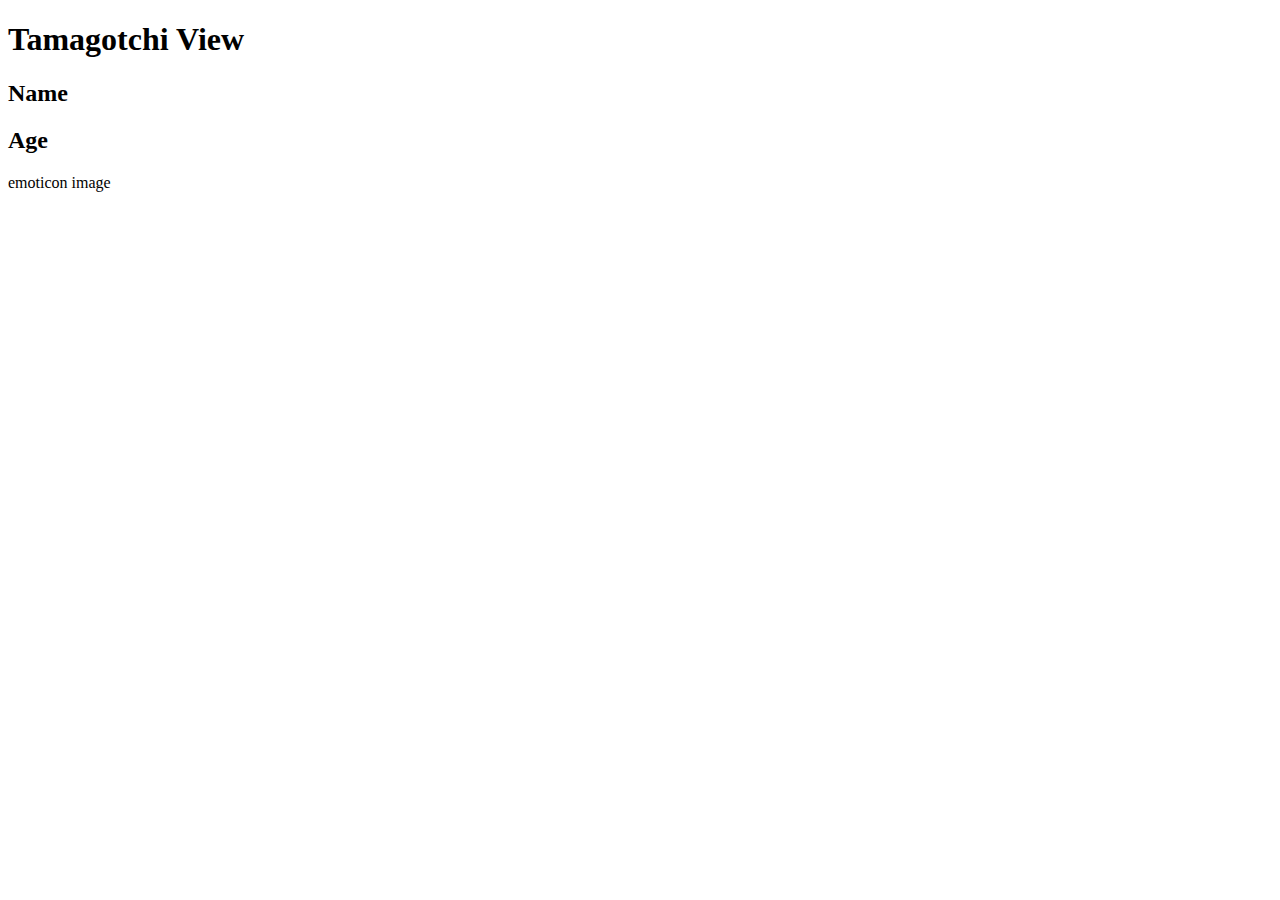
==== Tamagotchi/index.html @ 618246eb "boilerplates done" ====
<!DOCTYPE html>
<html lang="en">
<head>
    <meta charset="UTF-8">
    <meta http-equiv="X-UA-Compatible" content="IE=edge">
    <meta name="viewport" content="width=device-width, initial-scale=1.0">
    <link rel="stylesheet" href="./css/app.css">
    <script src="./js/app.js"></script>
    <title>Tamagotchi View</title>
</head>
<body>
    <h1 id="title">Tamagotchi View</h1>
    <h2 id="name">Name</h2>
    <h2 id="age">Age</h2>
    <section>emoticon image</section>
    

</body>
</html>
---- Tamagotchi/css/app.css ----
h1 {
    
}
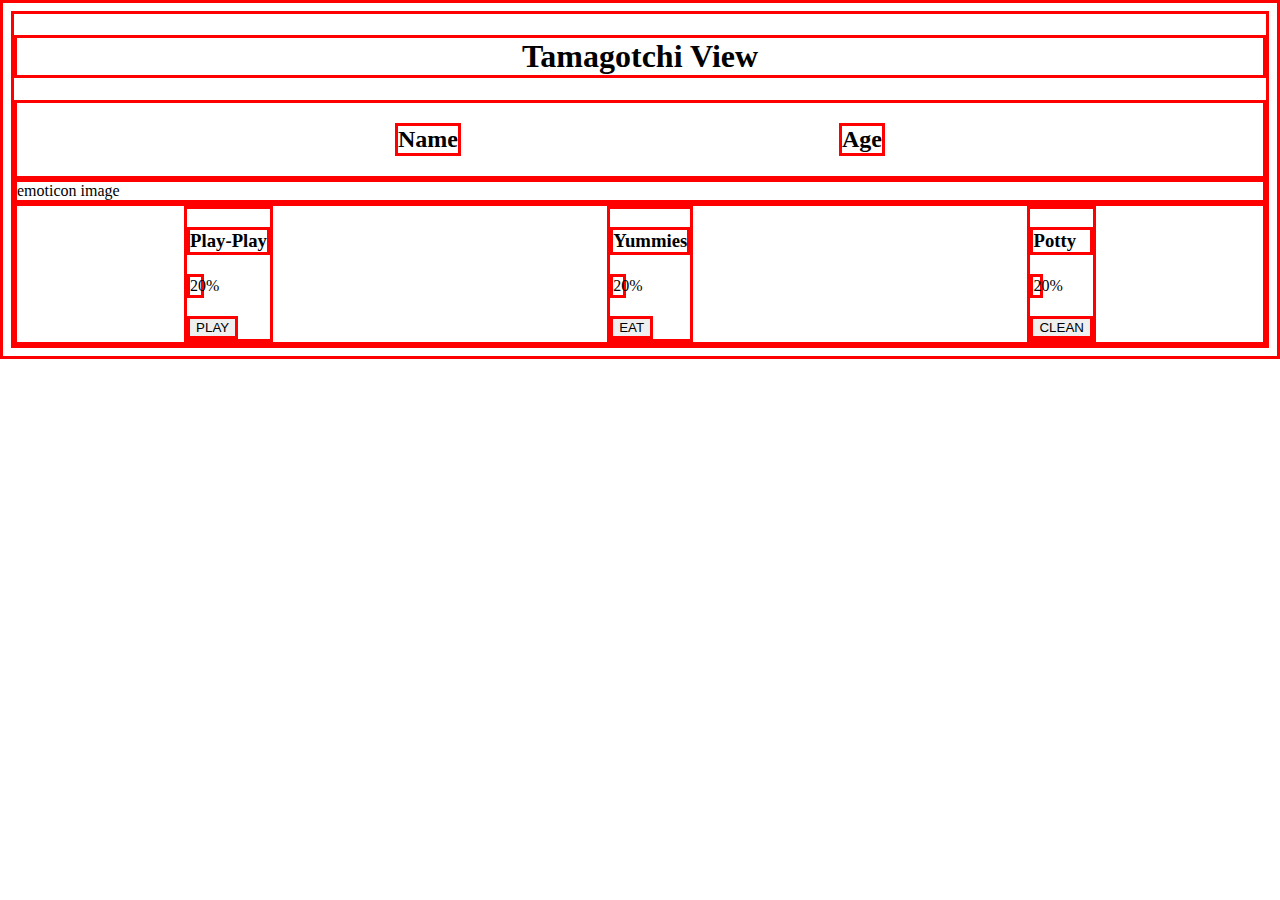
==== commit b396d057: "wireframe work" ====
--- a/Tamagotchi/index.html
+++ b/Tamagotchi/index.html
@@ -10,10 +10,41 @@
 </head>
 <body>
     <h1 id="title">Tamagotchi View</h1>
-    <h2 id="name">Name</h2>
-    <h2 id="age">Age</h2>
+
+    <div class="h2">
+        <h2 id="name">Name</h2>
+
+        <h2 id="age">Age</h2>
+    </div>
+
     <section>emoticon image</section>
-    
+
+    <section class="care-center">
+        <div class="play-play">
+            <h3>Play-Play</h3>
+            <div id="playBar" class="bar">20%</div>
+        
+            <br>
+            <button class="playBtn" onclick="move()">PLAY</button> 
+        </div>
+
+        <div class="yummies">
+            <h3>Yummies</h3>
+            <div id="eatBar" class="bar">20%</div>
+        
+            <br>
+            <button class="eatBtn" onclick="move()">EAT</button> 
+        </div>
+
+        <div class="potty">
+            <h3>Potty</h3>
+            <div id="pottyBar" class="bar">20%</div>
+        
+            <br>
+            <button class="cleanBtn" onclick="move()">CLEAN</button> 
+        </div>
+    </section>
+
 
 </body>
 </html>--- a/Tamagotchi/css/app.css
+++ b/Tamagotchi/css/app.css
@@ -1,3 +1,52 @@
+* {
+    box-sizing: border-box;
+     border: solid red; 
+}
+
+html {
+    border-radius: 30 px;
+    border-color: black solid 1px;
+}
+
+/*---------- tamagotchi view title ----------*/
 h1 {
+    width: 100%;
+    height: 100%;
+    display: ;
+    text-align: center;
+    border: 1 px solid black;
+    border-radius: 30 px;
+    border-color: black solid 1px;
     
+
+}
+
+/*----------- name and age ---------*/
+.h2 {
+    display: inline-flex;
+    justify-content: space-evenly;
+
+    width: 100%;
+}
+
+#name {
+    align-content: flex-start;
+}
+
+.care-center {
+    width: 100%;
+    height: 100%;
+    display: flex;
+    justify-content: space-around;
+    
+    
+}
+
+
+
+
+/*-------------- dynamic progress bar ------------*/
+.bar {
+    width: 20%;
+
 }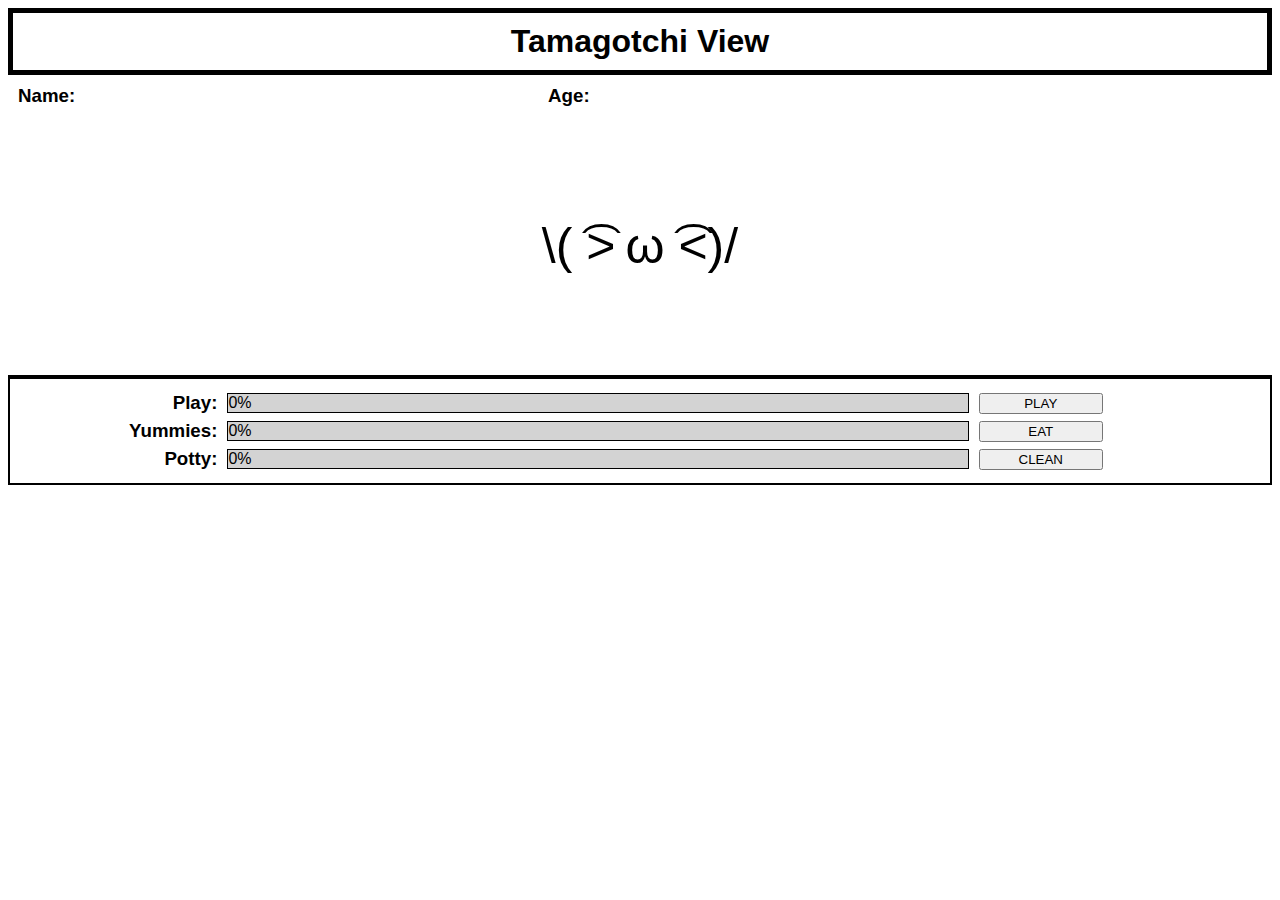
==== commit 631699b4: "emoticons selected" ====
--- a/Tamagotchi/index.html
+++ b/Tamagotchi/index.html
@@ -11,39 +11,33 @@
 <body>
     <h1 id="title">Tamagotchi View</h1>
 
-    <div class="h2">
-        <h2 id="name">Name</h2>
+    <h3 id="name">Name:</h3>
 
-        <h2 id="age">Age</h2>
+    <h3 id="age">Age: </h3>
+    
+    <section class="image">\( ͡> ω ͡<)/</section>
+
+<section id="fun">
+    <div class="play">
+        <h3 class="h3">Play:</h3>
+        <div id="playBar" class="bar">0%</div>
+        <button class="btn" onclick="move()">PLAY</button> 
     </div>
+        
+    <div class="yummies">
+        <h3 class="h3">Yummies:</h3>
+        <div id="eatBar" class="bar">0%</div>
+        <button class="btn" onclick="move()">EAT</button> 
+    </div>
+            
+    <div class="potty">
+        <h3 class="h3">Potty:</h3>
+        <div id="pottyBar" class="bar">0%</div>
+        <button class="btn" onclick="move()">CLEAN</button> 
+    </div>
+</section>
+    
 
-    <section>emoticon image</section>
-
-    <section class="care-center">
-        <div class="play-play">
-            <h3>Play-Play</h3>
-            <div id="playBar" class="bar">20%</div>
-        
-            <br>
-            <button class="playBtn" onclick="move()">PLAY</button> 
-        </div>
-
-        <div class="yummies">
-            <h3>Yummies</h3>
-            <div id="eatBar" class="bar">20%</div>
-        
-            <br>
-            <button class="eatBtn" onclick="move()">EAT</button> 
-        </div>
-
-        <div class="potty">
-            <h3>Potty</h3>
-            <div id="pottyBar" class="bar">20%</div>
-        
-            <br>
-            <button class="cleanBtn" onclick="move()">CLEAN</button> 
-        </div>
-    </section>
 
 
 </body>
--- a/Tamagotchi/css/app.css
+++ b/Tamagotchi/css/app.css
@@ -1,52 +1,67 @@
 * {
     box-sizing: border-box;
-     border: solid red; 
+    /* border: solid red; */
 }
 
-html {
-    border-radius: 30 px;
-    border-color: black solid 1px;
-}
+body {
+    margin: 10 px;
+    font-family: Helvetica;
+  }
 
 /*---------- tamagotchi view title ----------*/
 h1 {
     width: 100%;
     height: 100%;
-    display: ;
     text-align: center;
-    border: 1 px solid black;
-    border-radius: 30 px;
-    border-color: black solid 1px;
+    border: 5px solid black;
+    margin: 0;
+    padding: 10px;
+}
+
+#name, #age { 
+    display: inline-flex;
+    width: 40%;
+    margin: 10px;
     
+}
+
+.image {
+    padding: 100px;
+    text-align: center;
+    border-bottom: 2px solid black;
+    font-size: 50px;
+}
+
+#fun {
+    border: 2px solid black;
+    padding: 10px;
+}
+
+
+.bar {
+    display: inline-block;
+    width: 60%;
+    border: 1px solid black;
+    background-color: lightgray;
+}
+
+.potty, .yummies, .play {
+    display: flex;
+    align-items: center;
+    padding: 2px;
+
 
 }
 
-/*----------- name and age ---------*/
-.h2 {
-    display: inline-flex;
-    justify-content: space-evenly;
-
-    width: 100%;
+.h3 {
+    width: 15%;
+    justify-content: flex-end;
+    margin: 1px 10px;
+    text-align: right;
 }
 
-#name {
-    align-content: flex-start;
+.btn {
+    text-align: center;
+    margin: 0 10px;
+    width: 10%;
 }
-
-.care-center {
-    width: 100%;
-    height: 100%;
-    display: flex;
-    justify-content: space-around;
-    
-    
-}
-
-
-
-
-/*-------------- dynamic progress bar ------------*/
-.bar {
-    width: 20%;
-
-}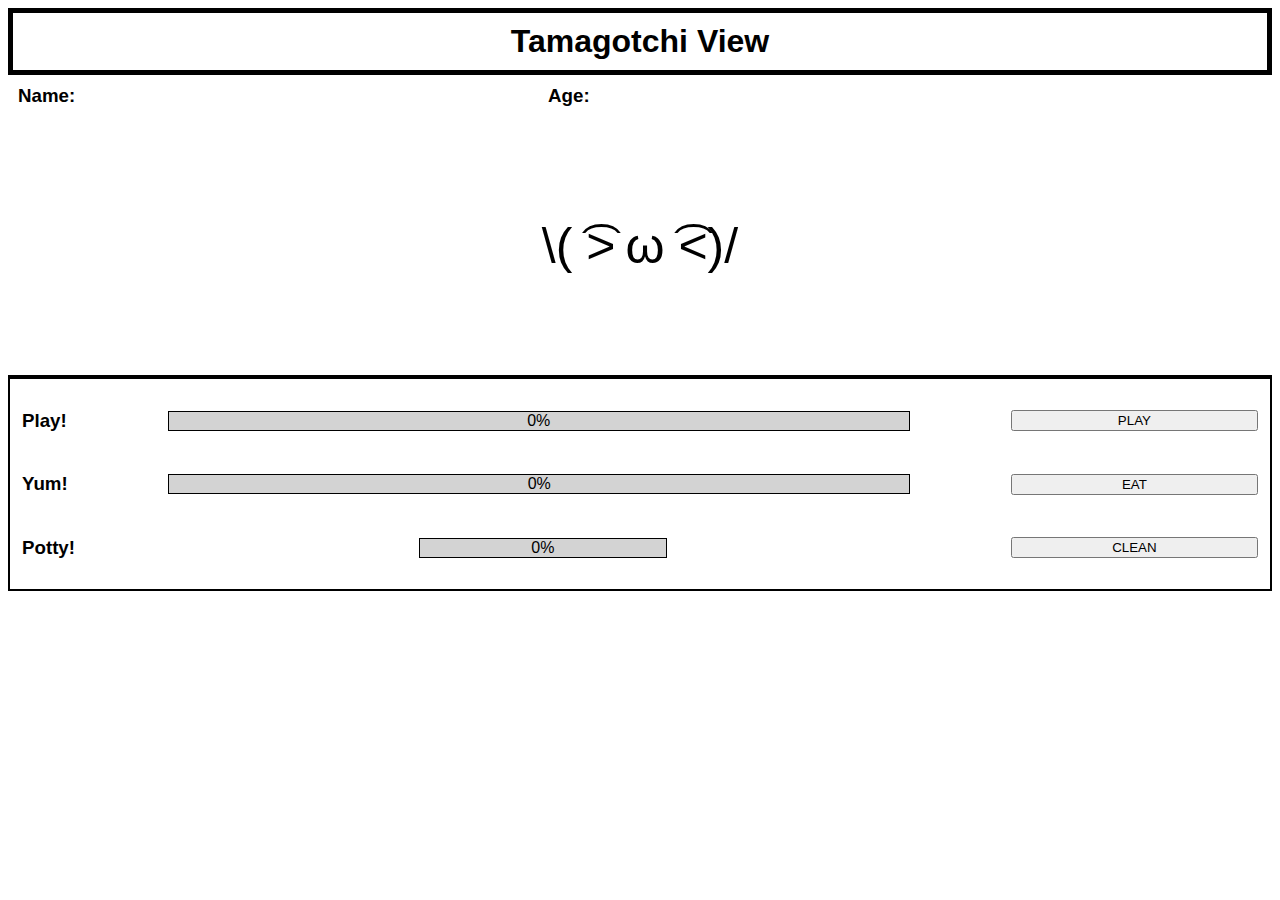
==== commit 6275f3ac: "update cache elements" ====
--- a/Tamagotchi/index.html
+++ b/Tamagotchi/index.html
@@ -4,8 +4,9 @@
     <meta charset="UTF-8">
     <meta http-equiv="X-UA-Compatible" content="IE=edge">
     <meta name="viewport" content="width=device-width, initial-scale=1.0">
+    <link href="https://cdn.jsdelivr.net/npm/bootstrap@5.0.2/dist/css/bootstrap.min.css" rel="stylesheet" integrity="sha384-EVSTQN3/azprG1Anm3QDgpJLIm9Nao0Yz1ztcQTwFspd3yD65VohhpuuCOmLASjC" crossorigin="anonymous">
     <link rel="stylesheet" href="./css/app.css">
-    <script src="./js/app.js"></script>
+    <script defer src="./js/app.js"></script>
     <title>Tamagotchi View</title>
 </head>
 <body>
@@ -19,22 +20,30 @@
 
 <section id="fun">
     <div class="play">
-        <h3 class="h3">Play:</h3>
+        <h3 class="playH3"></h3>
         <div id="playBar" class="bar">0%</div>
-        <button class="btn" onclick="move()">PLAY</button> 
+        <button id="playBtn" class="w3-button w3-green" onclick="move()">PLAY</button> 
     </div>
         
     <div class="yummies">
-        <h3 class="h3">Yummies:</h3>
+        <h3 class="yummyH3"></h3>
         <div id="eatBar" class="bar">0%</div>
-        <button class="btn" onclick="move()">EAT</button> 
+        <button id="yummyBtn" class="w3-button w3-green" onclick="move()">EAT</button> 
     </div>
-            
-    <div class="potty">
+     
+    <!-- <div class="w3-light-grey"> -->
+    <div id="potty">
+        <h3 class="pottyH3"></h3>
+        <div id="pottyBar" class="w3-container w3-green w3-center" style="width:20%">0%</div>
+        <button id="pottyBtn" class="w3-button w3-green" onclick="move()">CLEAN</button> 
+    </div>
+    <!-- </div> -->
+
+    <!-- <div class="w3-light-grey" id="potty">
         <h3 class="h3">Potty:</h3>
-        <div id="pottyBar" class="bar">0%</div>
-        <button class="btn" onclick="move()">CLEAN</button> 
-    </div>
+        <div id="pottyBar" class="w3-container w3-green" style="width: 0%">0%</div>
+        <button id="btn" class="w3-button w3-green" onclick="move()">CLEAN</button> 
+        </div> -->
 </section>
     
 
--- a/Tamagotchi/css/app.css
+++ b/Tamagotchi/css/app.css
@@ -1,7 +1,7 @@
 * {
     box-sizing: border-box;
-    /* border: solid red; */
-}
+    /* border: solid red;*/
+} 
 
 body {
     margin: 10 px;
@@ -35,33 +35,37 @@
 #fun {
     border: 2px solid black;
     padding: 10px;
+    
 }
 
 
-.bar {
+
+#potty, .yummies, .play {
+    display: flex;
+    width: 100%;
+    align-items: center;
+    justify-content: space-between;
+    padding: 2px;
+}
+
+.h3 {
+    width: 20%;
+    justify-content: flex-end;
+    margin: 0 10px 0 0;
+    text-align: center;
+}
+/* .bar */ #pottyBar, #eatBar, #playBar {
     display: inline-block;
     width: 60%;
     border: 1px solid black;
     background-color: lightgray;
+    text-align: center;
+    padding: 0 10px;
+} 
+
+#playBtn, #yummyBtn, #pottyBtn {
+    text-align: center;
+    justify-content: space-between;
+    margin: 0;
+    width: 20%;
 }
-
-.potty, .yummies, .play {
-    display: flex;
-    align-items: center;
-    padding: 2px;
-
-
-}
-
-.h3 {
-    width: 15%;
-    justify-content: flex-end;
-    margin: 1px 10px;
-    text-align: right;
-}
-
-.btn {
-    text-align: center;
-    margin: 0 10px;
-    width: 10%;
-}
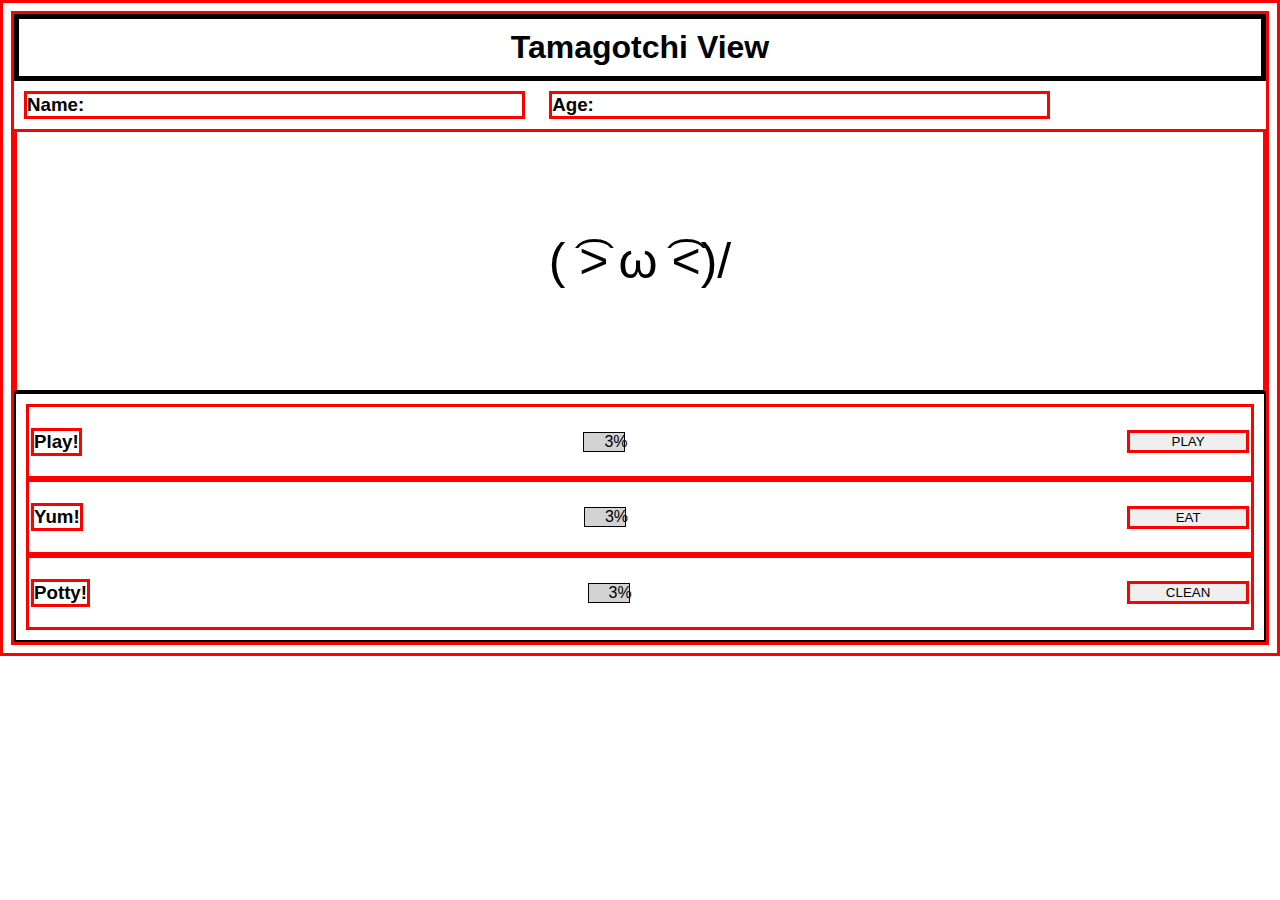
==== commit 327ab952: "startFace complete" ====
--- a/Tamagotchi/index.html
+++ b/Tamagotchi/index.html
@@ -16,34 +16,29 @@
 
     <h3 id="age">Age: </h3>
     
-    <section class="image">\( ͡> ω ͡<)/</section>
+    <section class="image"></section>
 
 <section id="fun">
-    <div class="play">
+
+    <div id="play">
         <h3 class="playH3"></h3>
-        <div id="playBar" class="bar">0%</div>
-        <button id="playBtn" class="w3-button w3-green" onclick="move()">PLAY</button> 
+        <div id="playBar" class="w3-container w3-green w3-center" style="width:0%">0%</div>
+        <button id="playBtn" class="w3-button w3-green">PLAY</button> 
     </div>
         
-    <div class="yummies">
+    <div id="yummies">
         <h3 class="yummyH3"></h3>
-        <div id="eatBar" class="bar">0%</div>
-        <button id="yummyBtn" class="w3-button w3-green" onclick="move()">EAT</button> 
+        <div id="eatBar" class="w3-container w3-green w3-center" style="width:0%">0%</div>
+        <button id="yummyBtn" class="w3-button w3-green">EAT</button> 
     </div>
      
-    <!-- <div class="w3-light-grey"> -->
     <div id="potty">
         <h3 class="pottyH3"></h3>
-        <div id="pottyBar" class="w3-container w3-green w3-center" style="width:20%">0%</div>
-        <button id="pottyBtn" class="w3-button w3-green" onclick="move()">CLEAN</button> 
+        <div id="pottyBar" class="w3-container w3-green w3-center" style="width:0%">0%</div>
+        <button id="pottyBtn" class="w3-button w3-green">CLEAN</button> 
     </div>
-    <!-- </div> -->
-
-    <!-- <div class="w3-light-grey" id="potty">
-        <h3 class="h3">Potty:</h3>
-        <div id="pottyBar" class="w3-container w3-green" style="width: 0%">0%</div>
-        <button id="btn" class="w3-button w3-green" onclick="move()">CLEAN</button> 
-        </div> -->
+    
+    
 </section>
     
 
--- a/Tamagotchi/css/app.css
+++ b/Tamagotchi/css/app.css
@@ -1,6 +1,6 @@
 * {
     box-sizing: border-box;
-    /* border: solid red;*/
+    border: solid red;
 } 
 
 body {
@@ -40,12 +40,14 @@
 
 
 
-#potty, .yummies, .play {
+#potty, #yummies, #play {
     display: flex;
     width: 100%;
     align-items: center;
     justify-content: space-between;
+    justify-content: baseline;
     padding: 2px;
+    
 }
 
 .h3 {
@@ -56,16 +58,17 @@
 }
 /* .bar */ #pottyBar, #eatBar, #playBar {
     display: inline-block;
-    width: 60%;
+    width: 90em;
     border: 1px solid black;
     background-color: lightgray;
     text-align: center;
-    padding: 0 10px;
+    padding: 0 20px 0 20px;
+    margin: 0 10px;
 } 
 
 #playBtn, #yummyBtn, #pottyBtn {
     text-align: center;
     justify-content: space-between;
     margin: 0;
-    width: 20%;
+    width: 10%;
 }
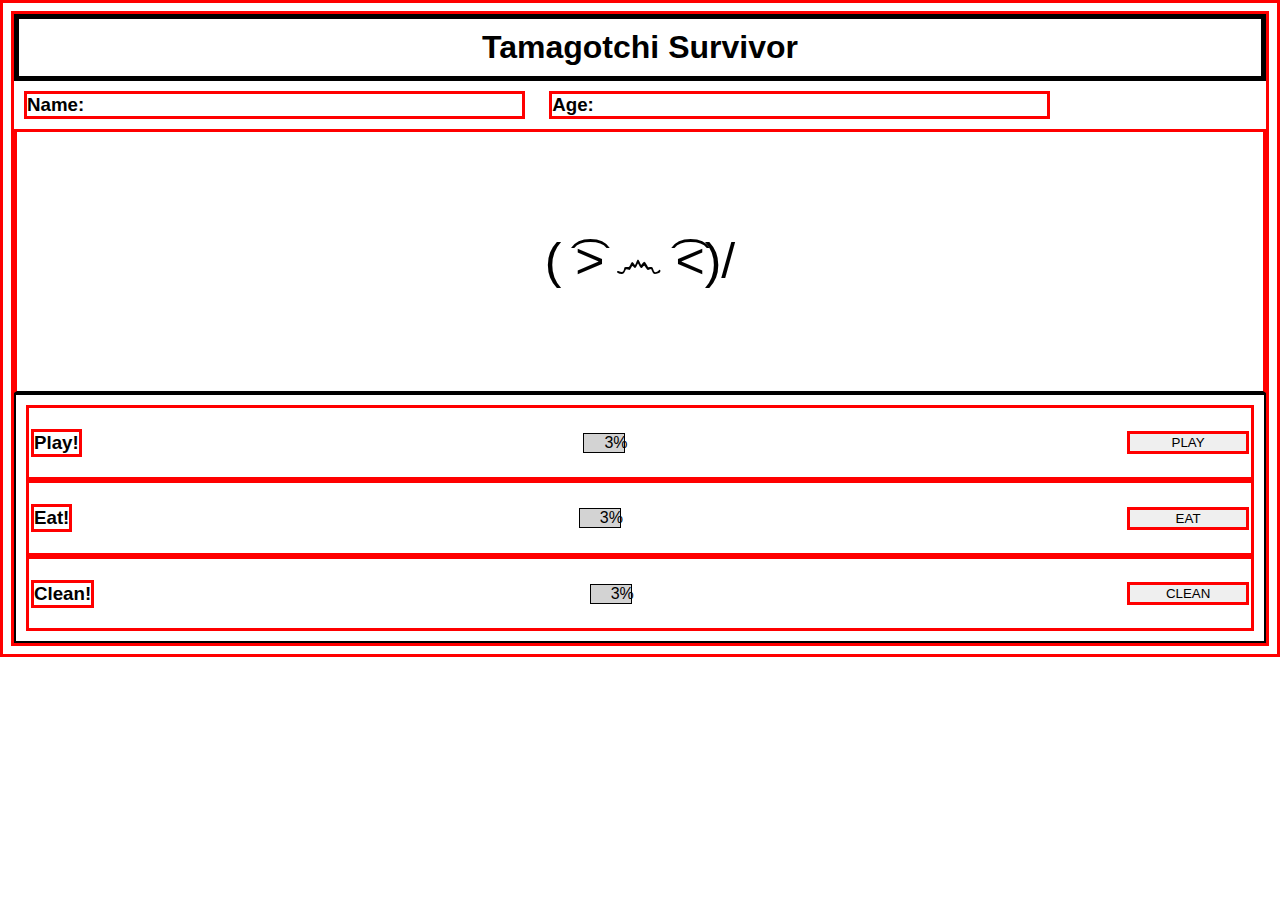
==== commit b725233a: "render" ====
--- a/Tamagotchi/index.html
+++ b/Tamagotchi/index.html
@@ -10,7 +10,7 @@
     <title>Tamagotchi View</title>
 </head>
 <body>
-    <h1 id="title">Tamagotchi View</h1>
+    <h1 id="title">Tamagotchi Survivor</h1>
 
     <h3 id="name">Name:</h3>
 
@@ -22,20 +22,20 @@
 
     <div id="play">
         <h3 class="playH3"></h3>
-        <div id="playBar" class="w3-container w3-green w3-center" style="width:0%">0%</div>
-        <button id="playBtn" class="w3-button w3-green">PLAY</button> 
+        <div id="playBar" id="bar" style="width:0%">0%</div>
+        <button id="playBtn">PLAY</button> 
     </div>
         
-    <div id="yummies">
-        <h3 class="yummyH3"></h3>
-        <div id="eatBar" class="w3-container w3-green w3-center" style="width:0%">0%</div>
-        <button id="yummyBtn" class="w3-button w3-green">EAT</button> 
+    <div id="eat">
+        <h3 class="eatH3"></h3>
+        <div id="eatBar" id="bar" style="width:0%">0%</div>
+        <button id="eatBtn">EAT</button> 
     </div>
      
-    <div id="potty">
-        <h3 class="pottyH3"></h3>
-        <div id="pottyBar" class="w3-container w3-green w3-center" style="width:0%">0%</div>
-        <button id="pottyBtn" class="w3-button w3-green">CLEAN</button> 
+    <div id="play">
+        <h3 class="cleanH3"></h3>
+        <div id="cleanBar" id="bar" class="w3-container w3-green w3-center" style="width:0%">0%</div>
+        <button id="cleanBtn">CLEAN</button> 
     </div>
     
     
--- a/Tamagotchi/css/app.css
+++ b/Tamagotchi/css/app.css
@@ -40,7 +40,7 @@
 
 
 
-#potty, #yummies, #play {
+#clean, #eat, #play {
     display: flex;
     width: 100%;
     align-items: center;
@@ -51,14 +51,15 @@
 }
 
 .h3 {
-    width: 20%;
+    width: 15%;
     justify-content: flex-end;
     margin: 0 10px 0 0;
     text-align: center;
+    
 }
-/* .bar */ #pottyBar, #eatBar, #playBar {
+/* .bar */ #cleanBar, #eatBar, #playBar {
     display: inline-block;
-    width: 90em;
+    width: 90%;
     border: 1px solid black;
     background-color: lightgray;
     text-align: center;
@@ -66,7 +67,7 @@
     margin: 0 10px;
 } 
 
-#playBtn, #yummyBtn, #pottyBtn {
+#playBtn, #eatBtn, #cleanBtn {
     text-align: center;
     justify-content: space-between;
     margin: 0;
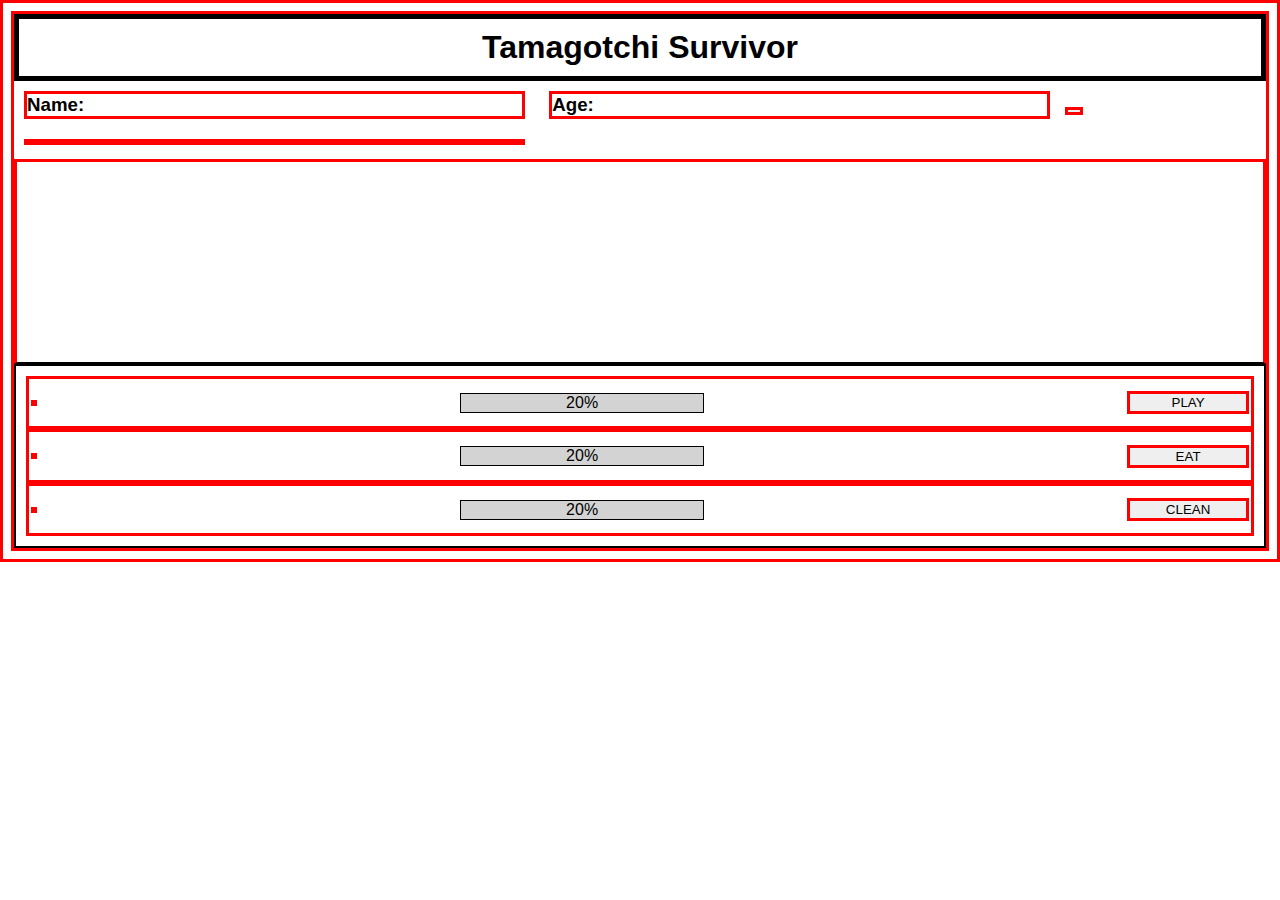
==== commit 2533c4f4: "decrement" ====
--- a/Tamagotchi/index.html
+++ b/Tamagotchi/index.html
@@ -7,7 +7,7 @@
     <link href="https://cdn.jsdelivr.net/npm/bootstrap@5.0.2/dist/css/bootstrap.min.css" rel="stylesheet" integrity="sha384-EVSTQN3/azprG1Anm3QDgpJLIm9Nao0Yz1ztcQTwFspd3yD65VohhpuuCOmLASjC" crossorigin="anonymous">
     <link rel="stylesheet" href="./css/app.css">
     <script defer src="./js/app.js"></script>
-    <title>Tamagotchi View</title>
+    <title>Tamagotchi Survivor</title>
 </head>
 <body>
     <h1 id="title">Tamagotchi Survivor</h1>
@@ -15,31 +15,34 @@
     <h3 id="name">Name:</h3>
 
     <h3 id="age">Age: </h3>
+
+    <button onclick="renderName()"></button>
+    <p id="name"></p>
     
-    <section class="image"></section>
+    <section class="image""></section>
 
-<section id="fun">
+        <section id="fun">
 
-    <div id="play">
-        <h3 class="playH3"></h3>
-        <div id="playBar" id="bar" style="width:0%">0%</div>
-        <button id="playBtn">PLAY</button> 
-    </div>
-        
-    <div id="eat">
-        <h3 class="eatH3"></h3>
-        <div id="eatBar" id="bar" style="width:0%">0%</div>
-        <button id="eatBtn">EAT</button> 
-    </div>
-     
-    <div id="play">
-        <h3 class="cleanH3"></h3>
-        <div id="cleanBar" id="bar" class="w3-container w3-green w3-center" style="width:0%">0%</div>
-        <button id="cleanBtn">CLEAN</button> 
-    </div>
-    
-    
-</section>
+            <div id="play">
+                <h3 class="playH3"></h3>
+                <div id="playBar" id="bar" style="width:20%">20%</div>
+                <button id="playBtn">PLAY</button> 
+            </div>
+                
+            <div id="eat">
+                <h3 class="eatH3"></h3>
+                <div id="eatBar" id="bar" style="width:20%">20%</div>
+                <button id="eatBtn">EAT</button> 
+            </div>
+            
+            <div id="play">
+                <h3 class="cleanH3"></h3>
+                <div id="cleanBar" id="bar" style="width:20%">20%</div>
+                <button id="cleanBtn">CLEAN</button> 
+            </div>
+            
+            
+        </section>
     
 
 
